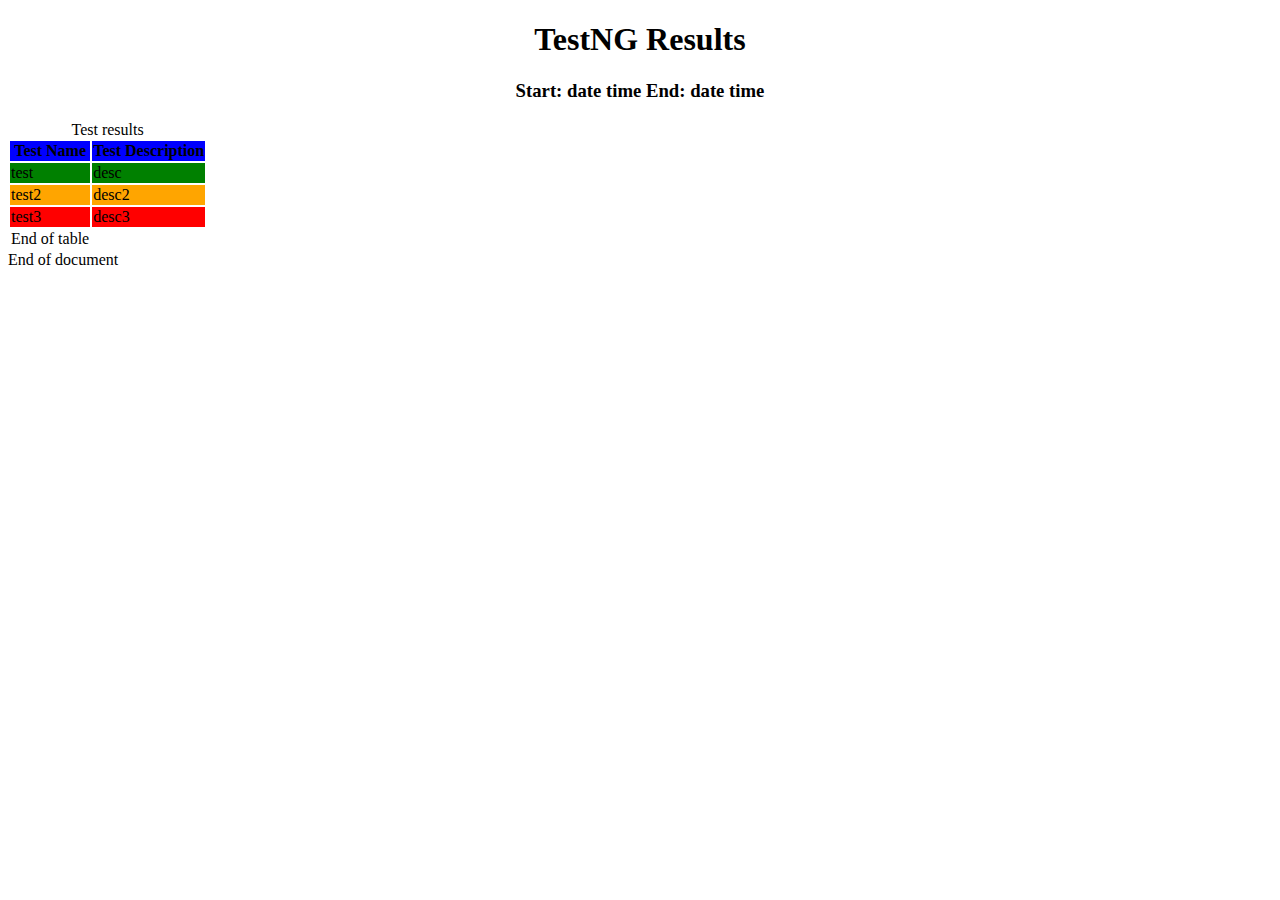
==== src/main/resources/index.html @ 98a1b856 "First trial" ====
<!DOCTYPE html>
<html>
<head>
<meta charset="UTF-8">
<title>TestNG Results</title>
<link rel="stylesheet" type="text/css" href="default.css">
</head>
<body>
	<header>
		<div>
			<h1>TestNG Results</h1>
		</div>
		<div>
			<h3>Start: date time End: date time</h3>
		</div>
	</header>
	<div>
		<table>
			<caption>Test results</caption>
			<thead class="tablehead">
				<tr>
					<th>Test Name</th>
					<th>Test Description</th>
				</tr>
			</thead>
			<tfoot>
				<tr>
					<td>End of table</td>
				</tr>
			</tfoot>
			<tbody>
				<tr class="success">
					<td>test</td>
					<td>desc</td>
				</tr>
				<tr class="notrun">
					<td>test2</td>
					<td>desc2</td>
				</tr>
				<tr class="failure">
					<td>test3</td>
					<td>desc3</td>
				</tr>
			</tbody>
		</table>
	</div>
	<footer>
		<div>End of document</div>
	</footer>
</body>
</html>
---- src/main/resources/default.css ----
@CHARSET "UTF-8";

h1{
	text-align: center;
}

h3{
	text-align: center;
}

.tablehead{
	background-color: blue;
}

.success{
	background-color: green;
}

.failure{
	background-color: red;
}

.notrun{
	background-color: orange;
}

.datarow {
	vertical-align: top;
	height: auto !important;
}

.data {
	display: none;
}

.show {
	display: none;
	text-decoration: none;
}

.hide{
	text-decoration: none;
}

.hide:target+.show {
	display: inline;
	text-decoration: none;
}

.hide:target {
	display: none;
	text-decoration: none;
}

.hide:target ~ .data {
	display: inline;
	text-decoration: none;
}
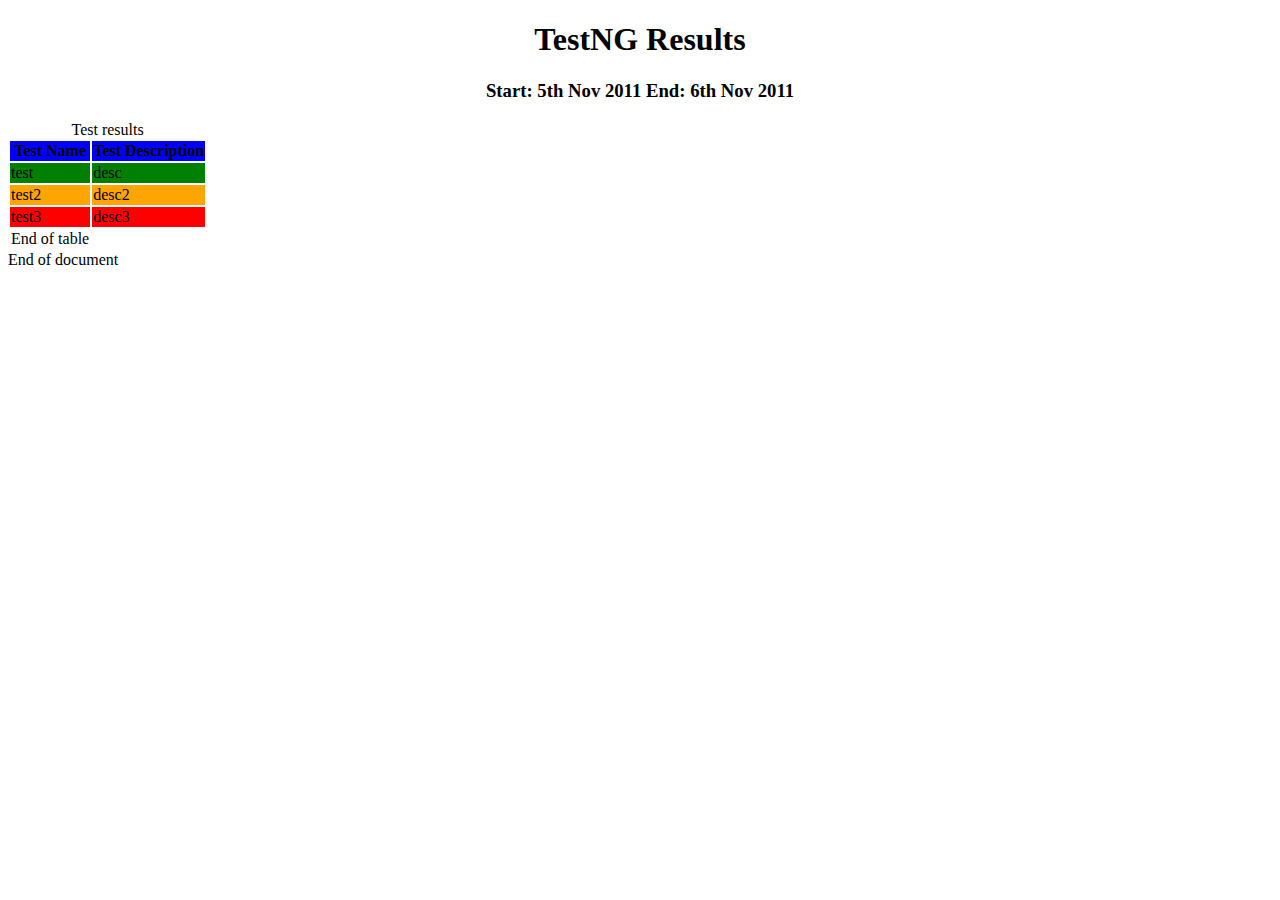
==== commit 513b6b32: "Thymeleaf added" ====
--- a/src/main/resources/index.html
+++ b/src/main/resources/index.html
@@ -1,5 +1,7 @@
-<!DOCTYPE html>
-<html>
+<!DOCTYPE html SYSTEM "http://www.thymeleaf.org/dtd/xhtml1-strict-thymeleaf-4.dtd">
+
+<html xmlns="http://www.w3.org/1999/xhtml"
+	xmlns:th="http://www.thymeleaf.org">
 <head>
 <meta charset="UTF-8">
 <title>TestNG Results</title>
@@ -11,7 +13,7 @@
 			<h1>TestNG Results</h1>
 		</div>
 		<div>
-			<h3>Start: date time End: date time</h3>
+			<h3>Start: <span th:text="${startDate}">5th Nov 2011</span> End: <span th:text="${endDate}">6th Nov 2011</span></h3>
 		</div>
 	</header>
 	<div>
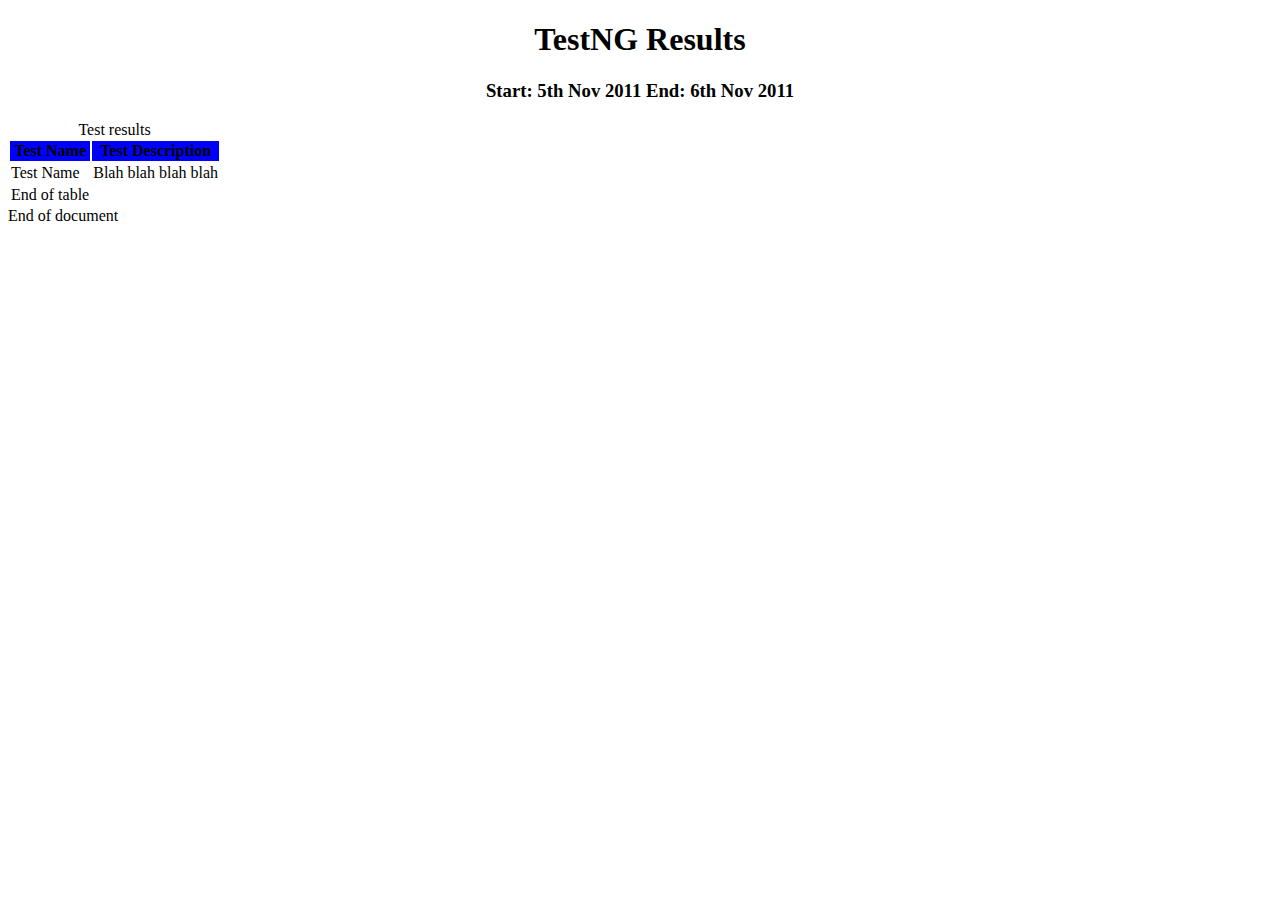
==== commit 25a690a4: "Reports produced including logs" ====
--- a/src/main/resources/index.html
+++ b/src/main/resources/index.html
@@ -3,9 +3,9 @@
 <html xmlns="http://www.w3.org/1999/xhtml"
 	xmlns:th="http://www.thymeleaf.org">
 <head>
-<meta charset="UTF-8">
+<meta charset="UTF-8"/>
 <title>TestNG Results</title>
-<link rel="stylesheet" type="text/css" href="default.css">
+<link rel="stylesheet" type="text/css" href="default.css"/>
 </head>
 <body>
 	<header>
@@ -31,17 +31,9 @@
 				</tr>
 			</tfoot>
 			<tbody>
-				<tr class="success">
-					<td>test</td>
-					<td>desc</td>
-				</tr>
-				<tr class="notrun">
-					<td>test2</td>
-					<td>desc2</td>
-				</tr>
-				<tr class="failure">
-					<td>test3</td>
-					<td>desc3</td>
+				<tr th:each="testcase : ${testcases}" th:class="${testcase.result}">
+					<td th:text="${testcase.name}">Test Name</td>
+					<td th:text="${testcase.description}">Blah blah blah blah</td>
 				</tr>
 			</tbody>
 		</table>
--- a/src/main/resources/default.css
+++ b/src/main/resources/default.css
@@ -20,13 +20,8 @@
 	background-color: red;
 }
 
-.notrun{
+.skip{
 	background-color: orange;
-}
-
-.datarow {
-	vertical-align: top;
-	height: auto !important;
 }
 
 .data {
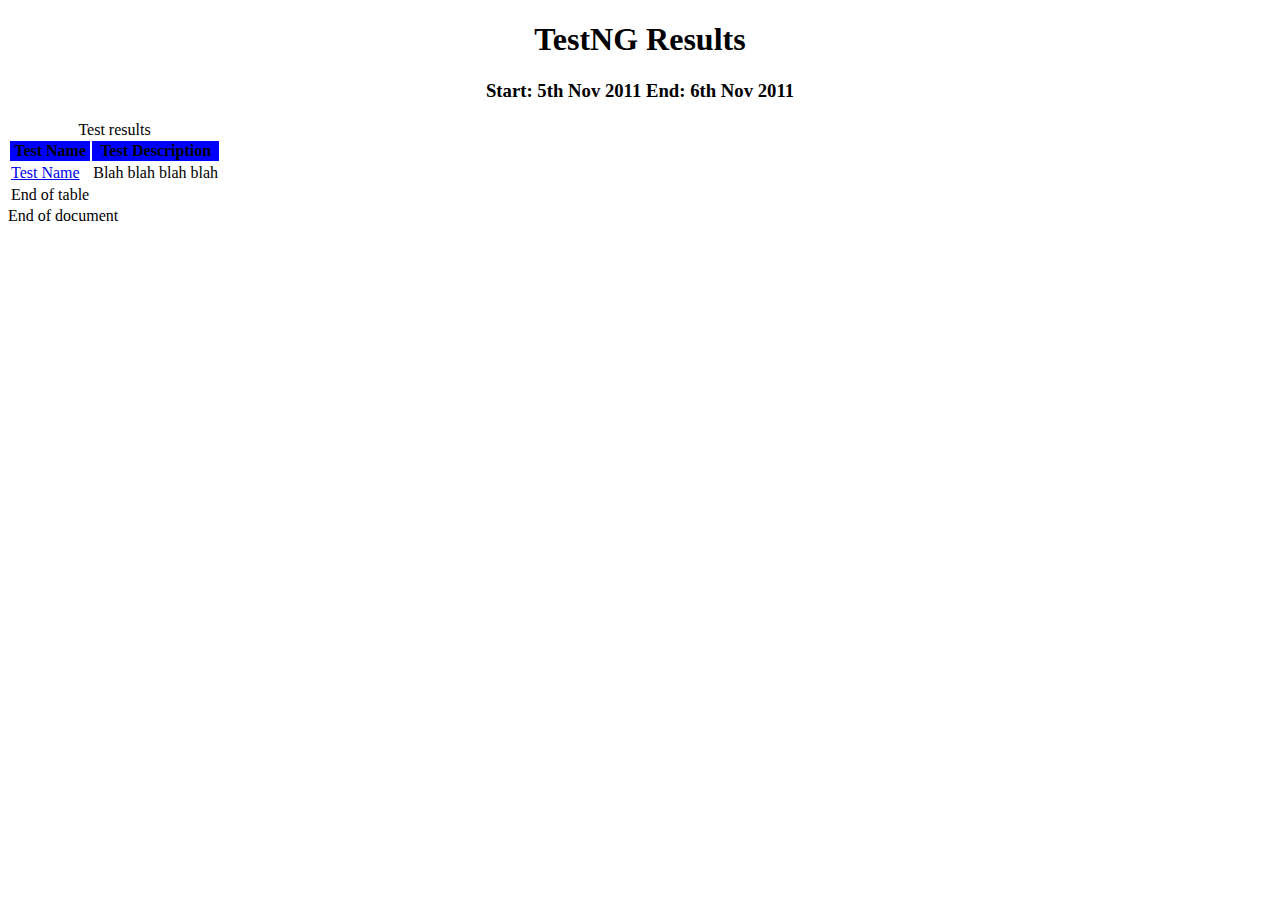
==== commit 0c489372: "file system" ====
--- a/src/main/resources/index.html
+++ b/src/main/resources/index.html
@@ -31,9 +31,9 @@
 				</tr>
 			</tfoot>
 			<tbody>
-				<tr th:each="testcase : ${testcases}" th:class="${testcase.result}">
-					<td th:text="${testcase.name}">Test Name</td>
-					<td th:text="${testcase.description}">Blah blah blah blah</td>
+				<tr th:each="testMethod : ${testMethods}" th:class="${testMethod.result}">
+					<td><a href="Test/Method/Method.html" th:href="${testMethod.path}" th:text="${testMethod.name}">Test Name</a></td>
+					<td th:text="${testMethod.description}">Blah blah blah blah</td>
 				</tr>
 			</tbody>
 		</table>
